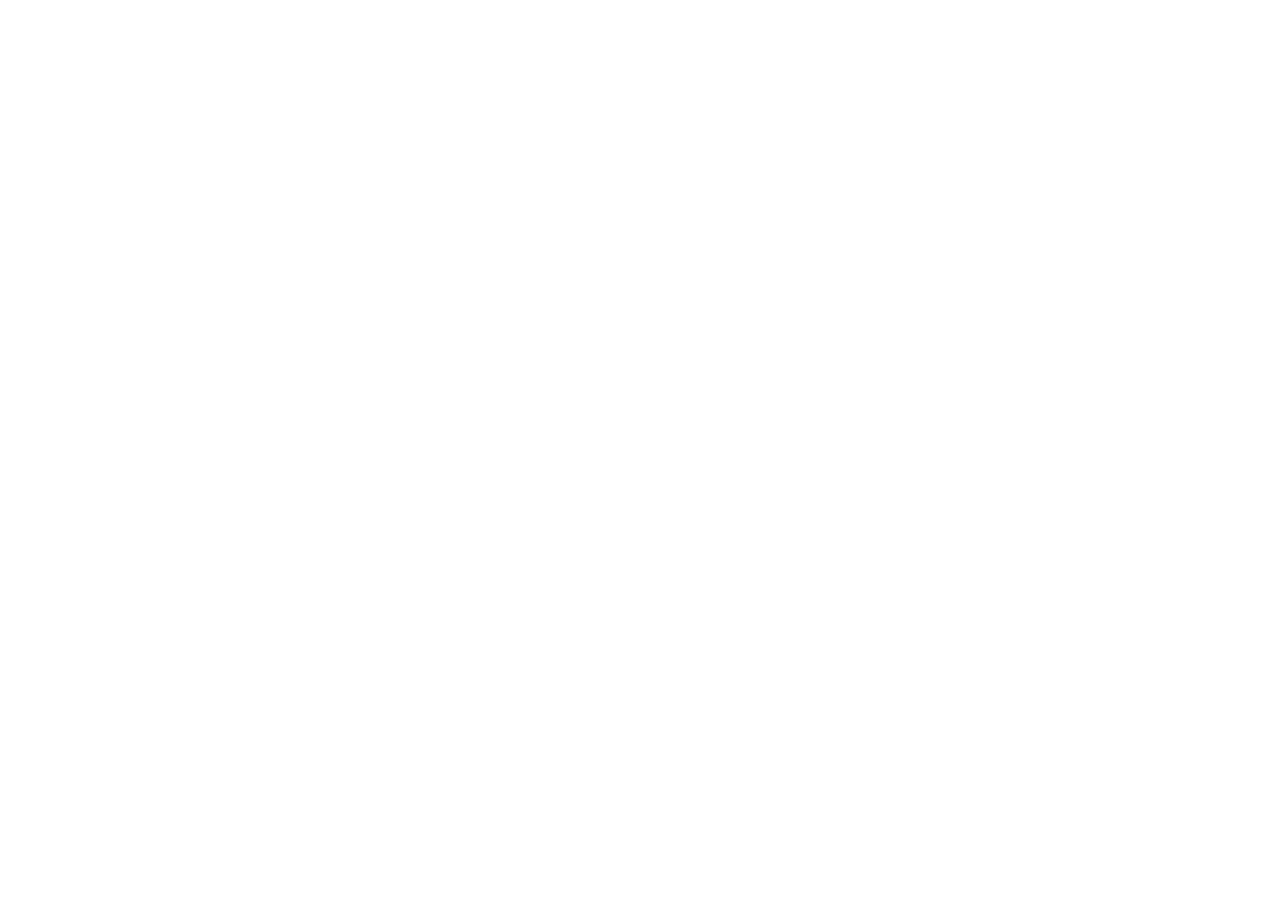
==== index.html @ 5bc33505 "Create index.html" ====
<link rel="stylesheet" href="main.css">
<!index.html>
<html>
<head>
    <meta name="viewport" content="width=device-width, initial-scale=1.0">
    <title>Home | My Tech School</University of Advancing Technology>
</head>
<body>
<header>
    <h1>My Tech School</h1>
    <img src=""C:\Users\eleme\OneDrive\Desktop\back-to-school-meme-kitten.webp">
    <nav>
<link rel="stylesheet" href="main.css">
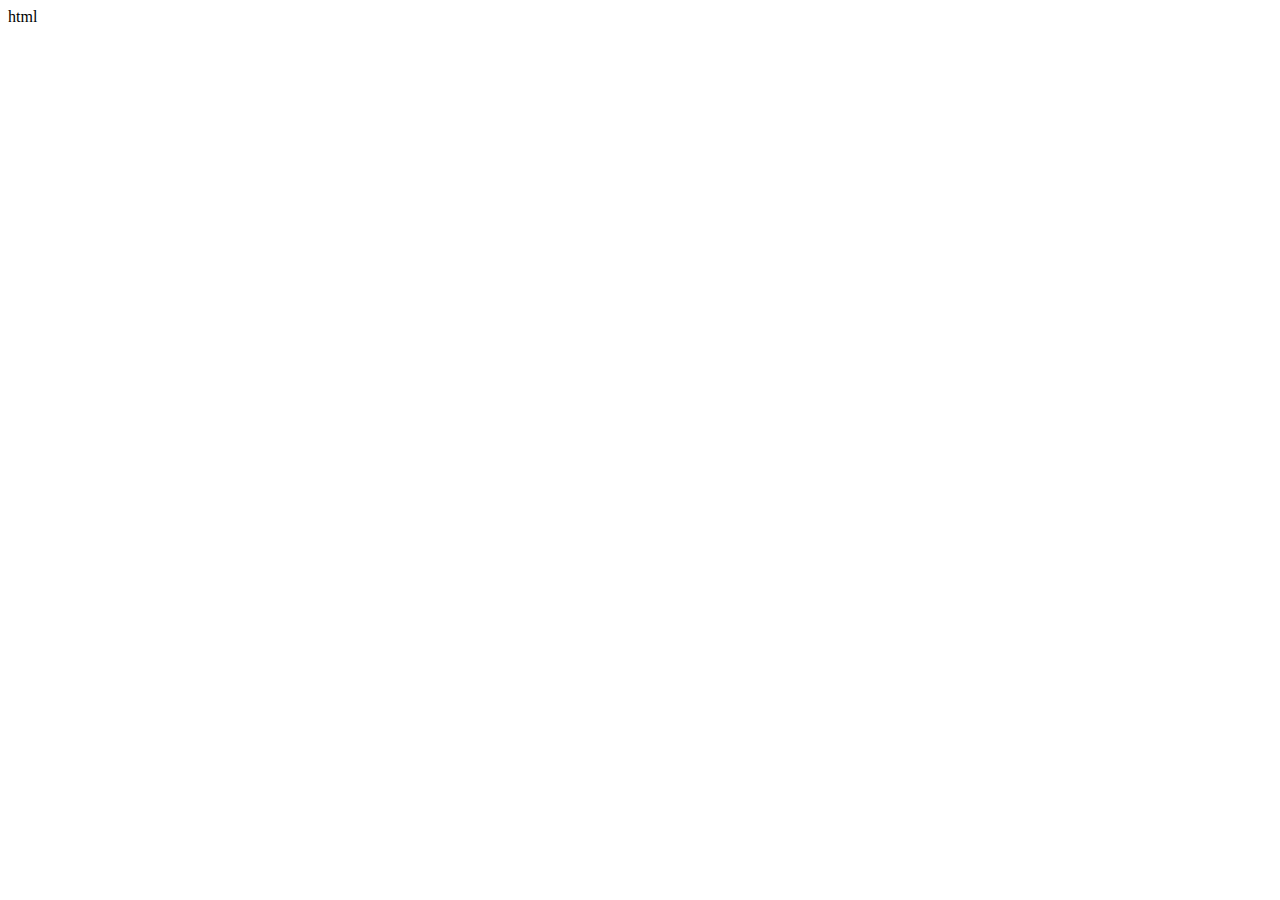
==== commit b58a843a: "Update index.html" ====
--- a/index.html
+++ b/index.html
@@ -1,6 +1,5 @@
 <link rel="stylesheet" href="main.css">
-<!index.html>
-<html>
+html
 <head>
     <meta name="viewport" content="width=device-width, initial-scale=1.0">
     <title>Home | My Tech School</University of Advancing Technology>
@@ -8,6 +7,7 @@
 <body>
 <header>
     <h1>My Tech School</h1>
-    <img src=""C:\Users\eleme\OneDrive\Desktop\back-to-school-meme-kitten.webp">
+    <img src=git fetch origin
+git checkout 1-pic>
     <nav>
 <link rel="stylesheet" href="main.css">
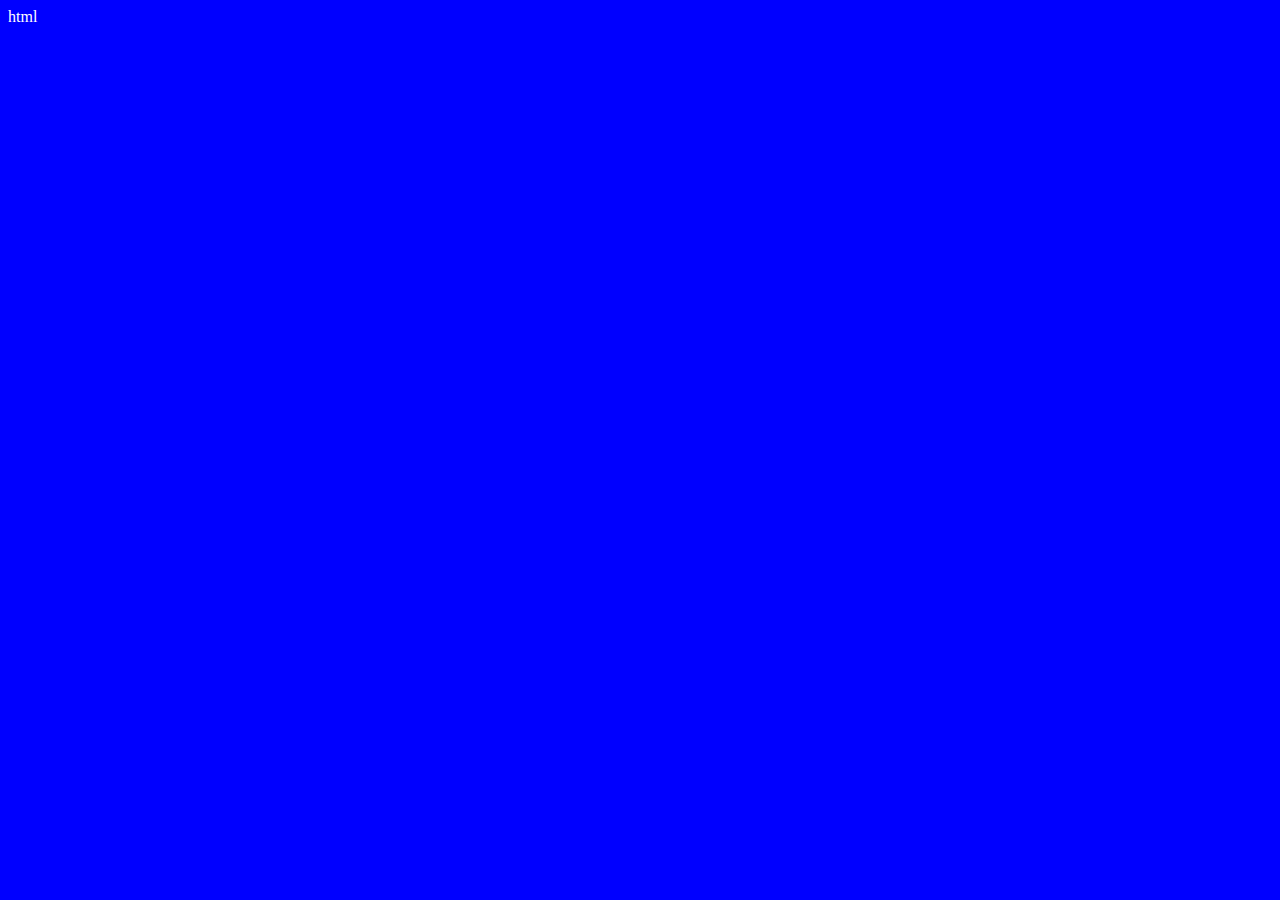
==== commit 028c9670: "Update index.html" ====
--- a/index.html
+++ b/index.html
@@ -1,4 +1,4 @@
-<link rel="stylesheet" href="main.css">
+<link rel="stylesheet" href="CSS.main">
 html
 <head>
     <meta name="viewport" content="width=device-width, initial-scale=1.0">
@@ -10,4 +10,4 @@
     <img src=git fetch origin
 git checkout 1-pic>
     <nav>
-<link rel="stylesheet" href="main.css">
+<link rel="stylesheet" href="CSS.main">
